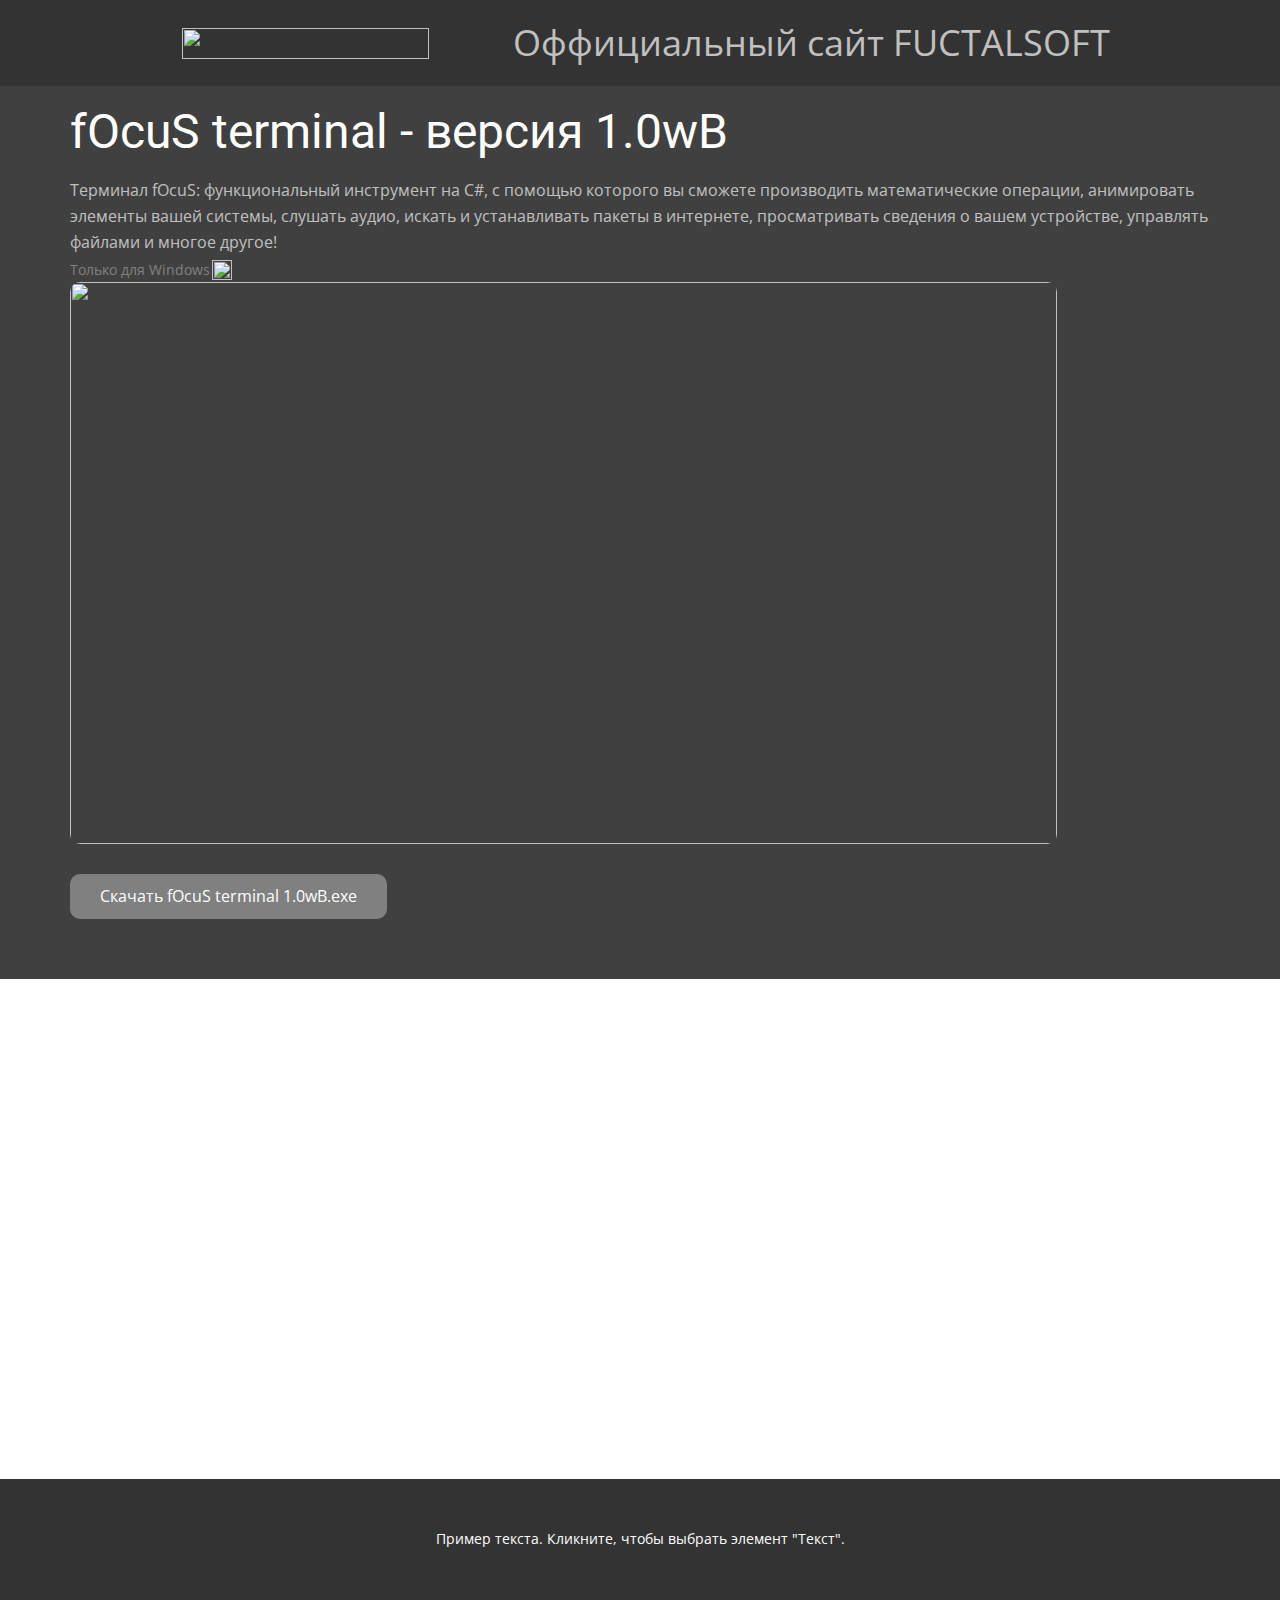
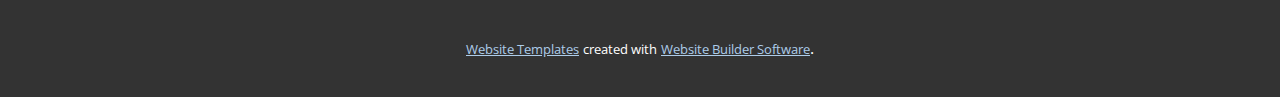
==== index.html @ 114f662e "Add files via upload" ====
<!DOCTYPE html>
<html style="font-size: 16px;" lang="ru"><head>
    <meta name="viewport" content="width=device-width, initial-scale=1.0">
    <meta charset="utf-8">
    <meta name="keywords" content="fOcuS terminal - версия 1.0wB">
    <meta name="description" content="">
    <title>Главная</title>
    <link rel="stylesheet" href="nicepage.css" media="screen">
<link rel="stylesheet" href="Главная.css" media="screen">
    <script class="u-script" type="text/javascript" src="jquery.js" "="" defer=""></script>
    <script class="u-script" type="text/javascript" src="nicepage.js" "="" defer=""></script>
    <meta name="generator" content="Nicepage 4.17.10, nicepage.com">
    <link id="u-theme-google-font" rel="stylesheet" href="https://fonts.googleapis.com/css?family=Roboto:100,100i,300,300i,400,400i,500,500i,700,700i,900,900i|Open+Sans:300,300i,400,400i,500,500i,600,600i,700,700i,800,800i">
    
    
    
    <script type="application/ld+json">{
		"@context": "http://schema.org",
		"@type": "Organization",
		"name": "",
		"logo": "/images/186_202208232109311.png"
}</script>
    <meta name="theme-color" content="#478ac9">
    <meta property="og:title" content="Главная">
    <meta property="og:type" content="website">
  </head>
  <body data-home-page="Главная.html" data-home-page-title="Главная" class="u-body u-xl-mode" data-lang="ru"><header class="u-align-center u-clearfix u-grey-80 u-header u-header" id="sec-fb6c"><div class="u-clearfix u-sheet u-sheet-1">
        <nav class="u-menu u-menu-one-level u-offcanvas u-menu-1">
          <div class="menu-collapse" style="font-size: 1rem; letter-spacing: 0px;">
            <a class="u-button-style u-custom-left-right-menu-spacing u-custom-padding-bottom u-custom-top-bottom-menu-spacing u-nav-link u-text-active-palette-1-base u-text-hover-palette-2-base" href="#">
              <svg class="u-svg-link" viewBox="0 0 24 24"><use xmlns:xlink="http://www.w3.org/1999/xlink" xlink:href="#menu-hamburger"></use></svg>
              <svg class="u-svg-content" version="1.1" id="menu-hamburger" viewBox="0 0 16 16" x="0px" y="0px" xmlns:xlink="http://www.w3.org/1999/xlink" xmlns="http://www.w3.org/2000/svg"><g><rect y="1" width="16" height="2"></rect><rect y="7" width="16" height="2"></rect><rect y="13" width="16" height="2"></rect>
</g></svg>
            </a>
          </div>
          <div class="u-custom-menu u-nav-container"></div>
          <div class="u-custom-menu u-nav-container-collapse">
            <div class="u-black u-container-style u-inner-container-layout u-opacity u-opacity-95 u-sidenav">
              <div class="u-inner-container-layout u-sidenav-overflow">
                <div class="u-menu-close"></div>
                <ul class="u-align-center u-nav u-popupmenu-items u-unstyled u-nav-1"><li class="u-nav-item"><a class="u-button-style u-nav-link" href="/Главная.html">Главная</a>
</li></ul>
              </div>
            </div>
            <div class="u-black u-menu-overlay u-opacity u-opacity-70"></div>
          </div>
        </nav>
        <p class="u-text u-text-grey-75 u-text-1">
          <span class="u-text-grey-25">Оффициальный сайт FUCTALSOFT</span>
        </p>
        <a href="https://nicepage.com" class="u-align-center u-image u-logo u-image-1" data-image-width="1205" data-image-height="155">
          <img src="/images/186_202208232109311.png" class="u-logo-image u-logo-image-1">
        </a>
      </div></header>
    <section class="u-clearfix u-grey-75 u-section-1" id="sec-5f34">
      <div class="u-clearfix u-sheet u-sheet-1">
        <h1 class="u-text u-text-default u-text-1">fOcuS terminal - версия 1.0wB</h1>
        <p class="u-text u-text-default u-text-grey-25 u-text-2">Терминал fOcuS: функциональный инструмент на C#, с помощью которого вы сможете производить математические операции, анимировать<br>элементы вашей системы, слушать аудио, искать и устанавливать пакеты в интернете, просматривать сведения о вашем устройстве, управлять<br>файлами и многое другое!
        </p>
        <p class="u-text u-text-default u-text-grey-50 u-text-3">Только для Windows</p>
        <img class="u-image u-image-contain u-image-default u-image-1" src="/images/windowsicon1.png" alt="" data-image-width="1861" data-image-height="1846">
        <img class="u-image u-image-round u-radius-10 u-image-2" src="/images/2022-09-07_23-33-23.png" alt="" data-image-width="1123" data-image-height="640">
        <a href="https://wdfiles.ru/4b1916" class="u-active-grey-90 u-border-none u-btn u-btn-round u-button-style u-grey-50 u-hover-grey-70 u-radius-10 u-btn-1" target="_blank">Скачать fOcuS terminal 1.0wB.exe</a>
      </div>
    </section>
    <section class="u-clearfix u-section-2" id="sec-f24f">
      <div class="u-clearfix u-sheet u-sheet-1"></div>
    </section>
    
    
    <footer class="u-align-center u-clearfix u-footer u-grey-80 u-footer" id="sec-8b19"><div class="u-clearfix u-sheet u-sheet-1">
        <p class="u-small-text u-text u-text-variant u-text-1">Пример текста. Кликните, чтобы выбрать элемент "Текст".</p>
      </div></footer>
    <section class="u-backlink u-clearfix u-grey-80">
      <a class="u-link" href="https://nicepage.com/website-templates" target="_blank">
        <span>Website Templates</span>
      </a>
      <p class="u-text">
        <span>created with</span>
      </p>
      <a class="u-link" href="" target="_blank">
        <span>Website Builder Software</span>
      </a>. 
    </section>
  
</body></html>
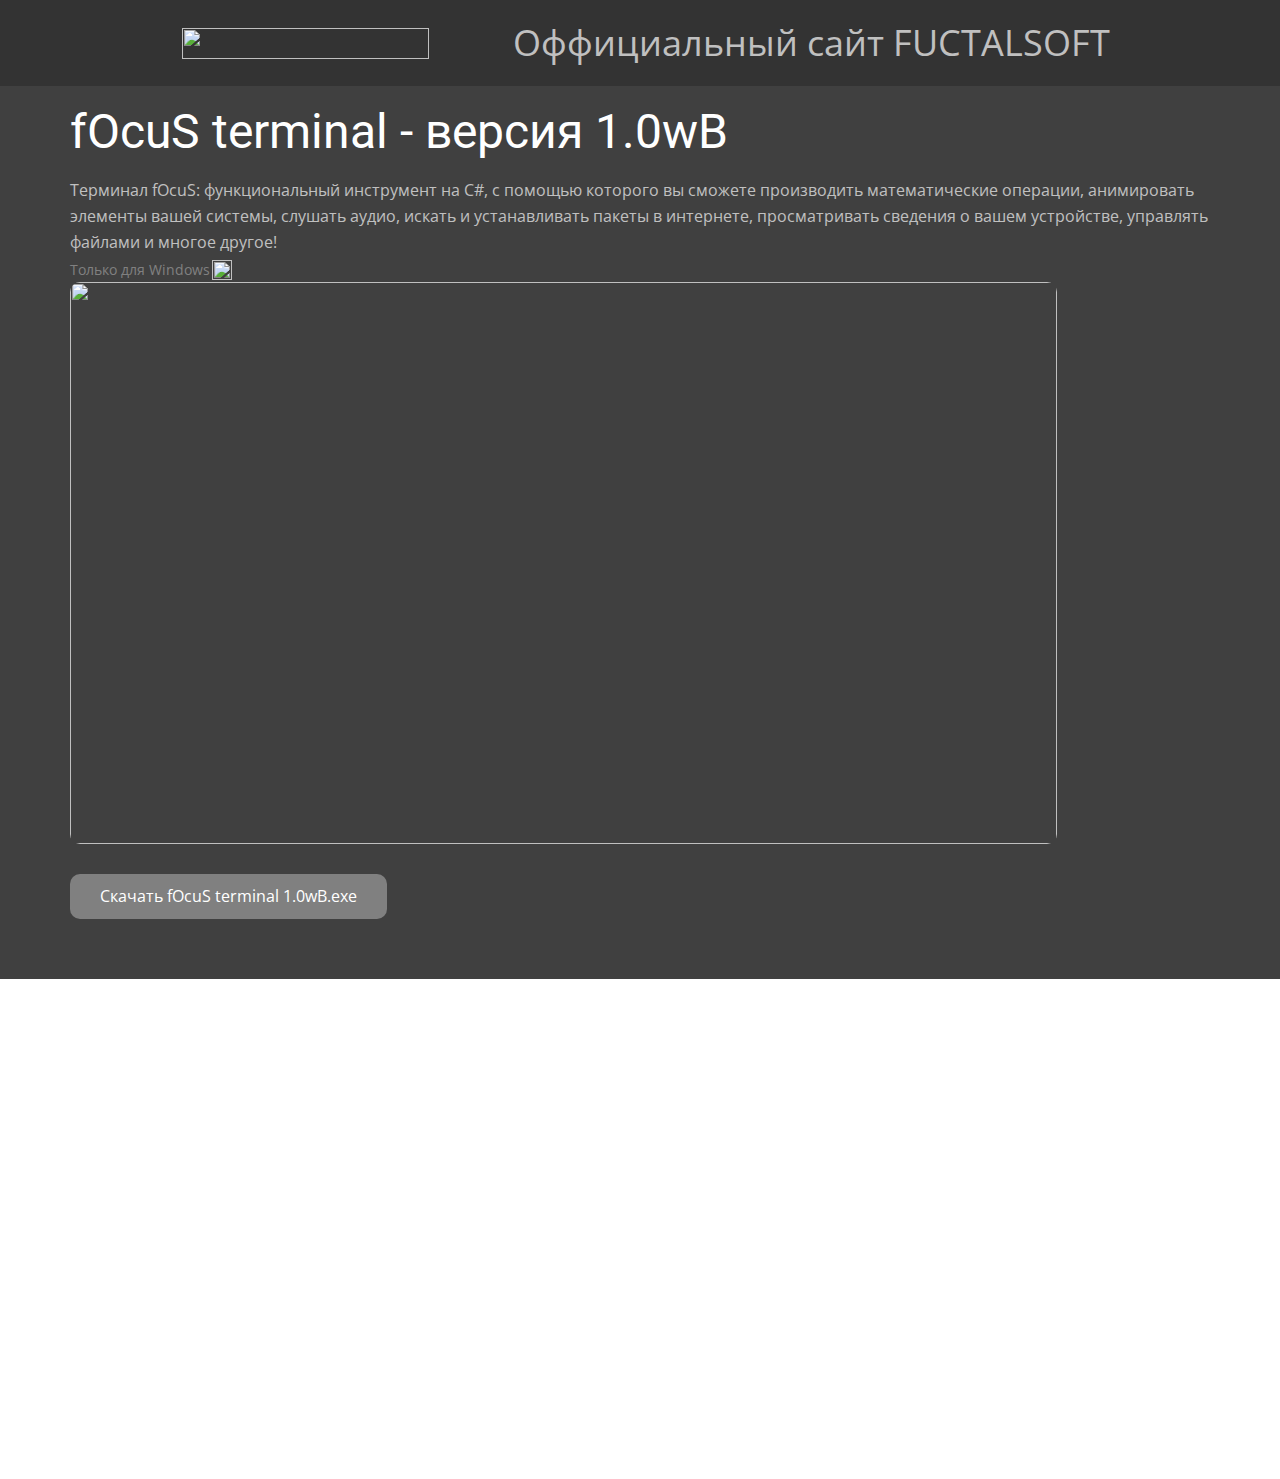
==== commit da76e17c: "Update index.html" ====
--- a/index.html
+++ b/index.html
@@ -9,7 +9,7 @@
 <link rel="stylesheet" href="Главная.css" media="screen">
     <script class="u-script" type="text/javascript" src="jquery.js" "="" defer=""></script>
     <script class="u-script" type="text/javascript" src="nicepage.js" "="" defer=""></script>
-    <meta name="generator" content="Nicepage 4.17.10, nicepage.com">
+    <meta name="generator">
     <link id="u-theme-google-font" rel="stylesheet" href="https://fonts.googleapis.com/css?family=Roboto:100,100i,300,300i,400,400i,500,500i,700,700i,900,900i|Open+Sans:300,300i,400,400i,500,500i,600,600i,700,700i,800,800i">
     
     
@@ -48,7 +48,7 @@
         <p class="u-text u-text-grey-75 u-text-1">
           <span class="u-text-grey-25">Оффициальный сайт FUCTALSOFT</span>
         </p>
-        <a href="https://nicepage.com" class="u-align-center u-image u-logo u-image-1" data-image-width="1205" data-image-height="155">
+        <a href="https://wfuctalsoft.github.io/" class="u-align-center u-image u-logo u-image-1" data-image-width="1205" data-image-height="155">
           <img src="/images/186_202208232109311.png" class="u-logo-image u-logo-image-1">
         </a>
       </div></header>
@@ -66,21 +66,5 @@
     <section class="u-clearfix u-section-2" id="sec-f24f">
       <div class="u-clearfix u-sheet u-sheet-1"></div>
     </section>
-    
-    
-    <footer class="u-align-center u-clearfix u-footer u-grey-80 u-footer" id="sec-8b19"><div class="u-clearfix u-sheet u-sheet-1">
-        <p class="u-small-text u-text u-text-variant u-text-1">Пример текста. Кликните, чтобы выбрать элемент "Текст".</p>
-      </div></footer>
-    <section class="u-backlink u-clearfix u-grey-80">
-      <a class="u-link" href="https://nicepage.com/website-templates" target="_blank">
-        <span>Website Templates</span>
-      </a>
-      <p class="u-text">
-        <span>created with</span>
-      </p>
-      <a class="u-link" href="" target="_blank">
-        <span>Website Builder Software</span>
-      </a>. 
-    </section>
   
-</body></html>+</body></html>
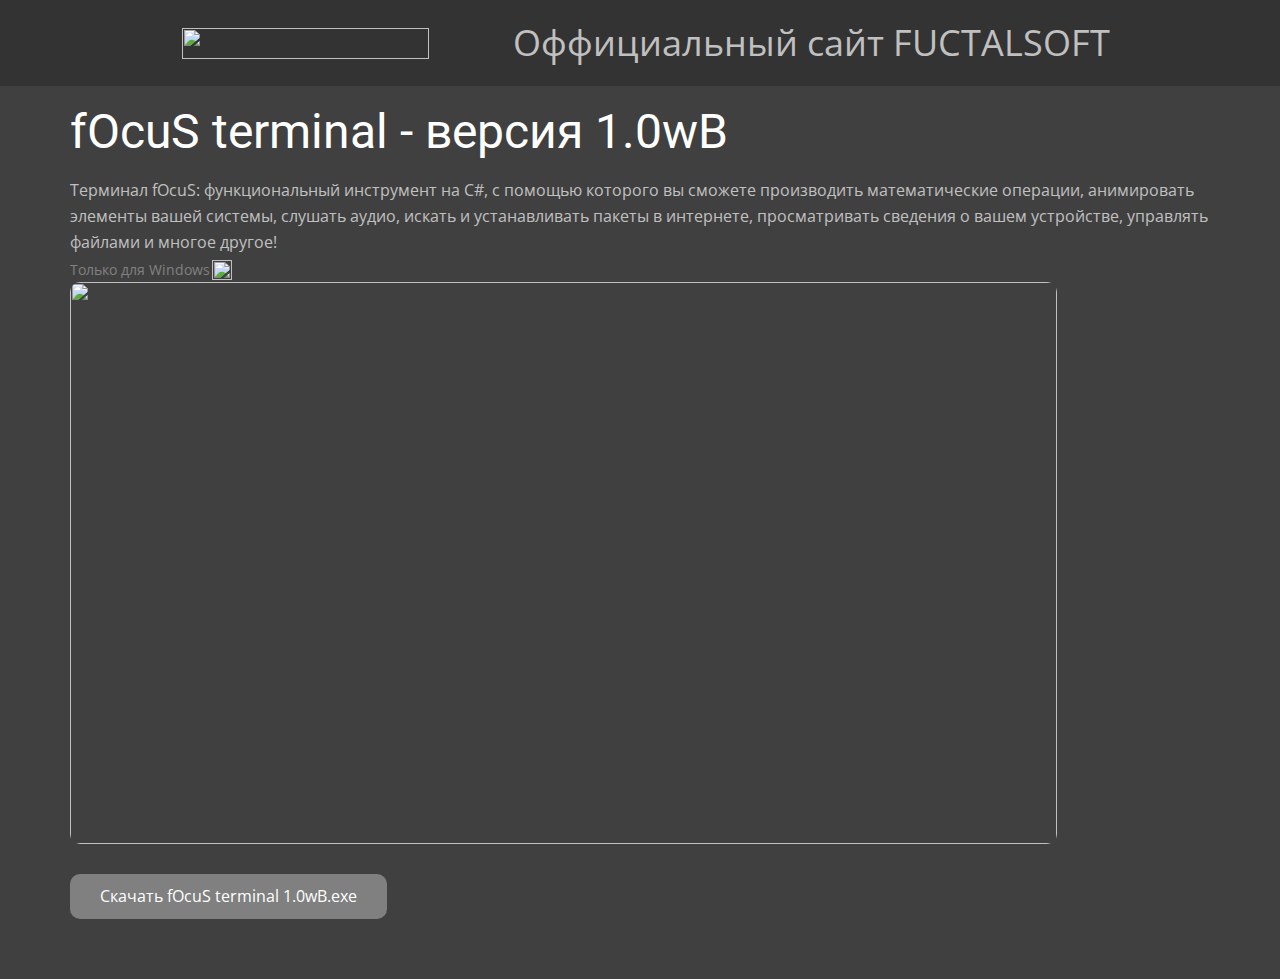
==== commit 4bcd1150: "Update index.html" ====
--- a/index.html
+++ b/index.html
@@ -63,8 +63,5 @@
         <a href="https://wdfiles.ru/4b1916" class="u-active-grey-90 u-border-none u-btn u-btn-round u-button-style u-grey-50 u-hover-grey-70 u-radius-10 u-btn-1" target="_blank">Скачать fOcuS terminal 1.0wB.exe</a>
       </div>
     </section>
-    <section class="u-clearfix u-section-2" id="sec-f24f">
-      <div class="u-clearfix u-sheet u-sheet-1"></div>
-    </section>
   
 </body></html>
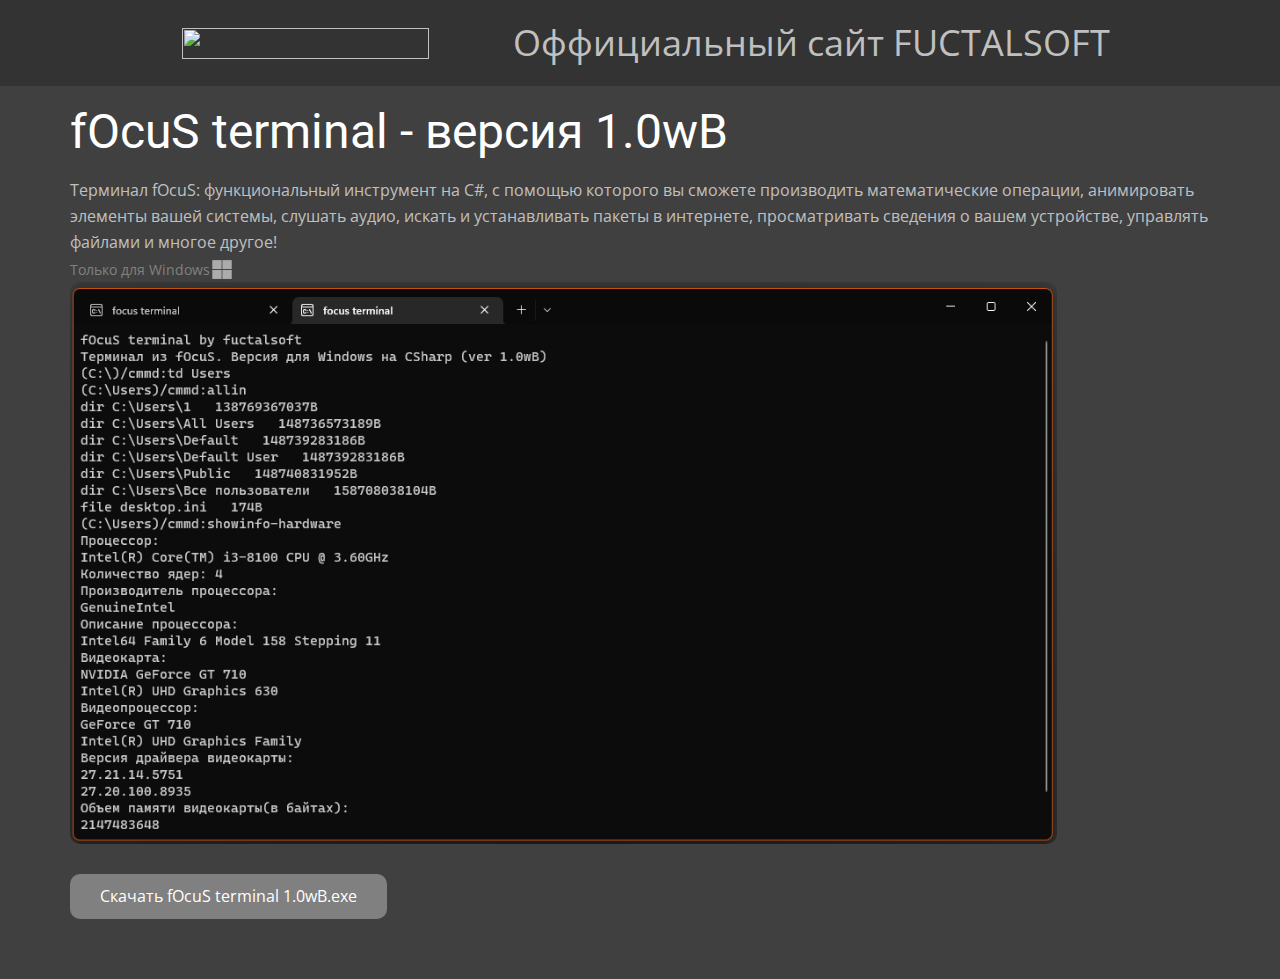
==== commit b04a4e51: "Update index.html" ====
--- a/index.html
+++ b/index.html
@@ -18,7 +18,7 @@
 		"@context": "http://schema.org",
 		"@type": "Organization",
 		"name": "",
-		"logo": "/images/186_202208232109311.png"
+		"logo": "https://github.com/wfuctalsoft/wfuctalsoft.github.io/blob/main/images/186_202208232109311.png"
 }</script>
     <meta name="theme-color" content="#478ac9">
     <meta property="og:title" content="Главная">
@@ -49,7 +49,7 @@
           <span class="u-text-grey-25">Оффициальный сайт FUCTALSOFT</span>
         </p>
         <a href="https://wfuctalsoft.github.io/" class="u-align-center u-image u-logo u-image-1" data-image-width="1205" data-image-height="155">
-          <img src="/images/186_202208232109311.png" class="u-logo-image u-logo-image-1">
+          <img src="https://github.com/wfuctalsoft/wfuctalsoft.github.io/blob/main/images/186_202208232109311.png" class="u-logo-image u-logo-image-1">
         </a>
       </div></header>
     <section class="u-clearfix u-grey-75 u-section-1" id="sec-5f34">
